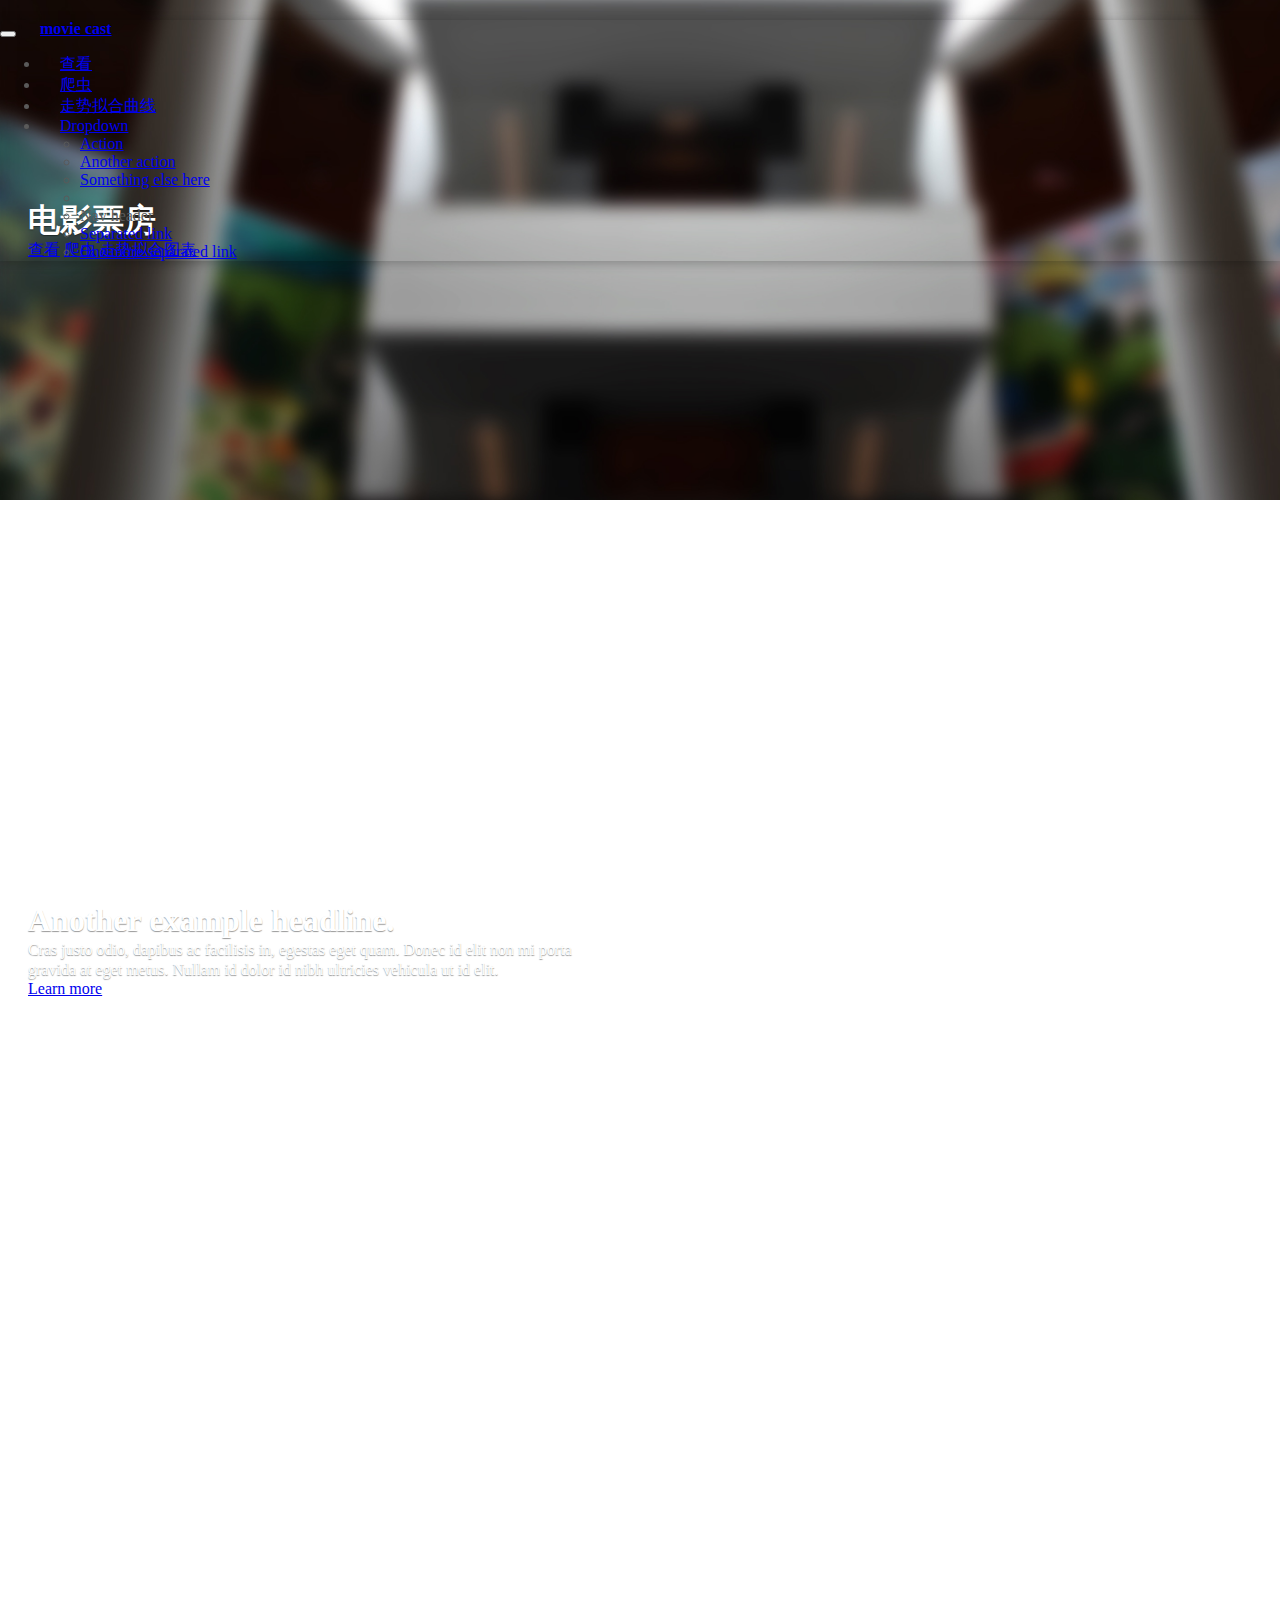
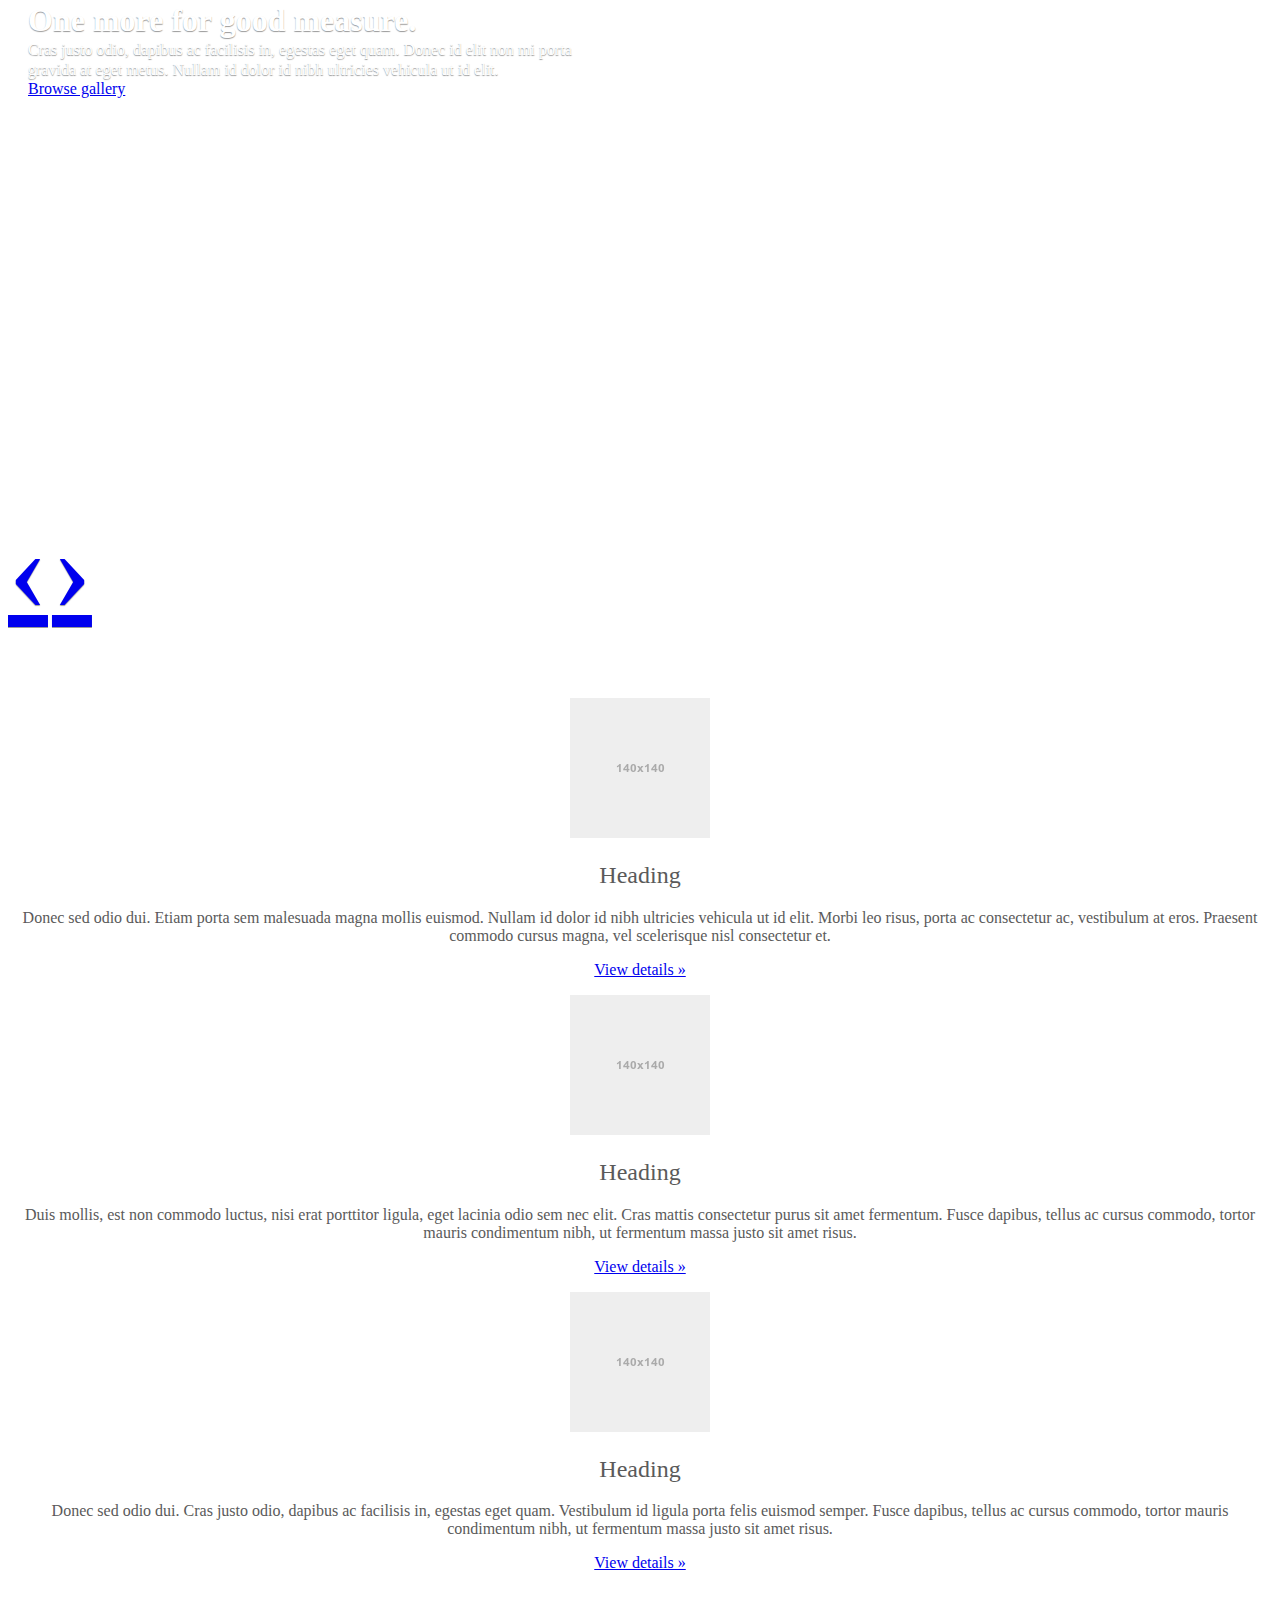
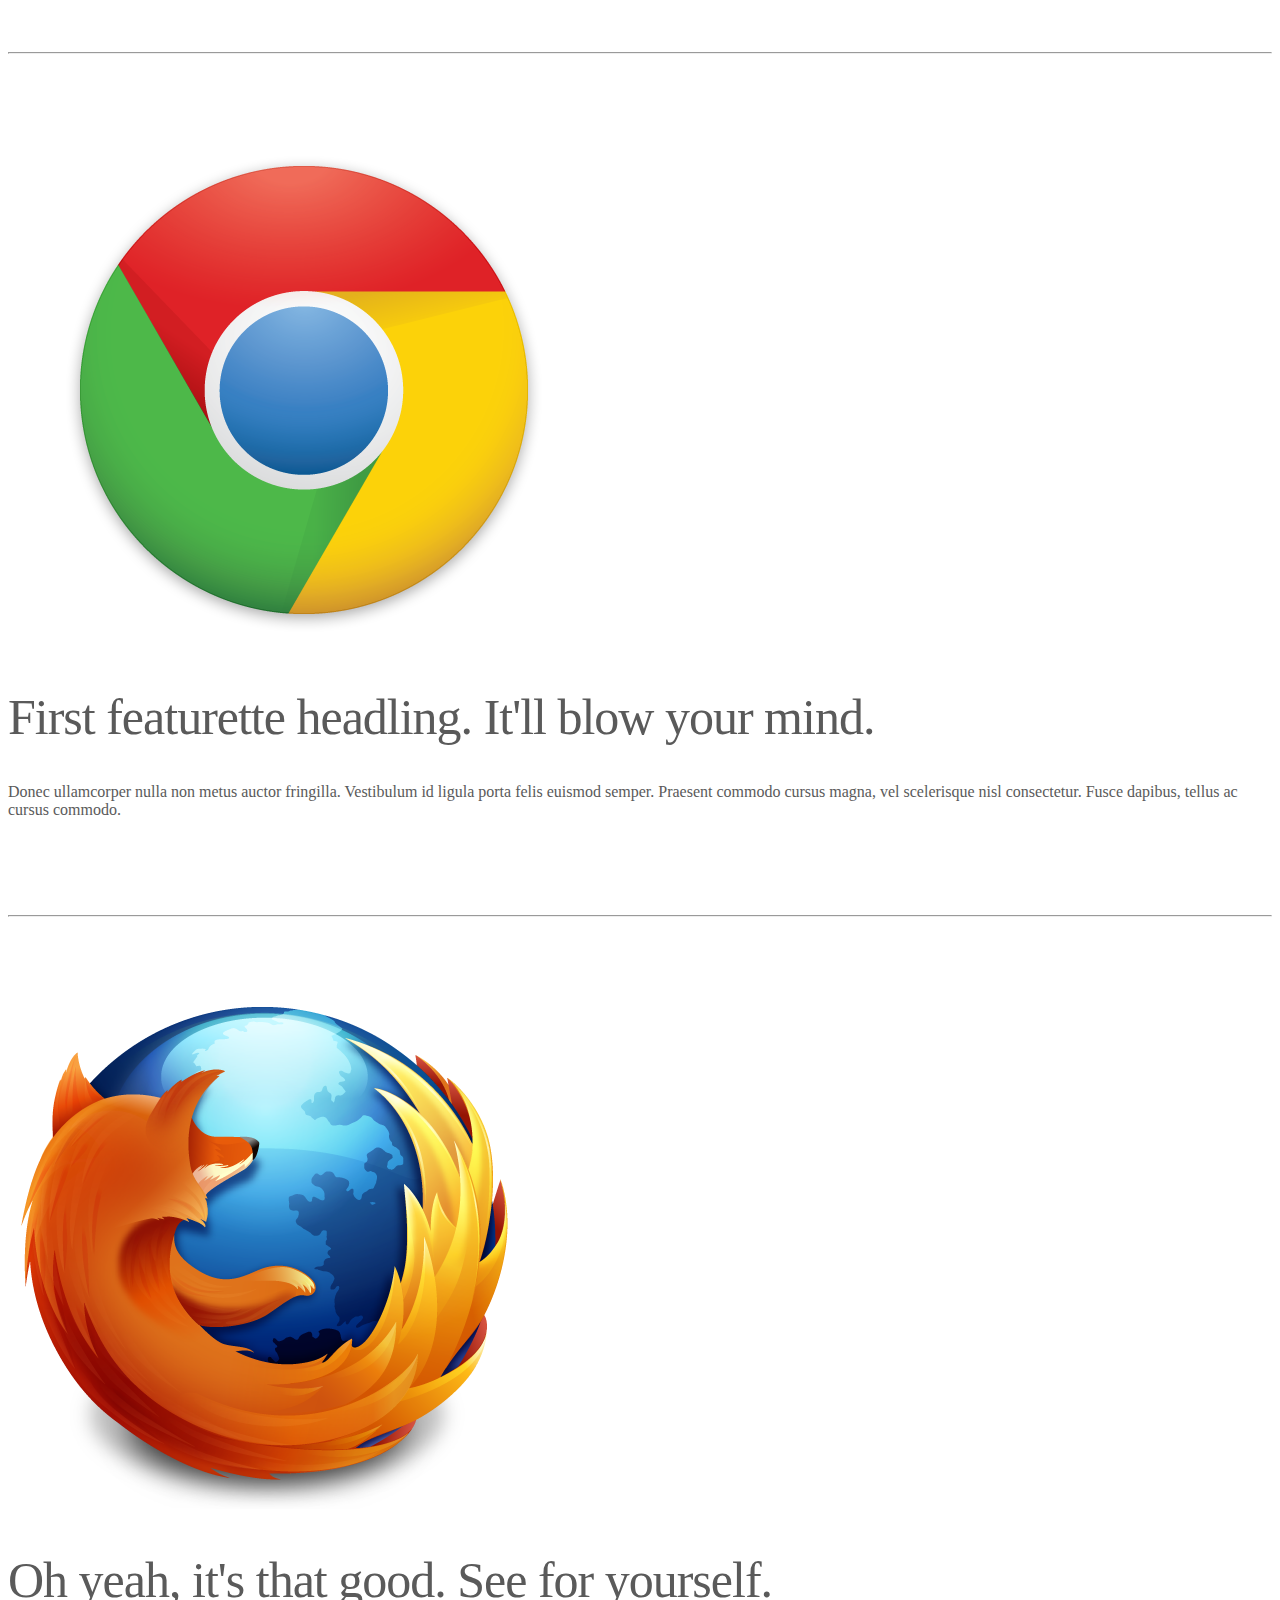
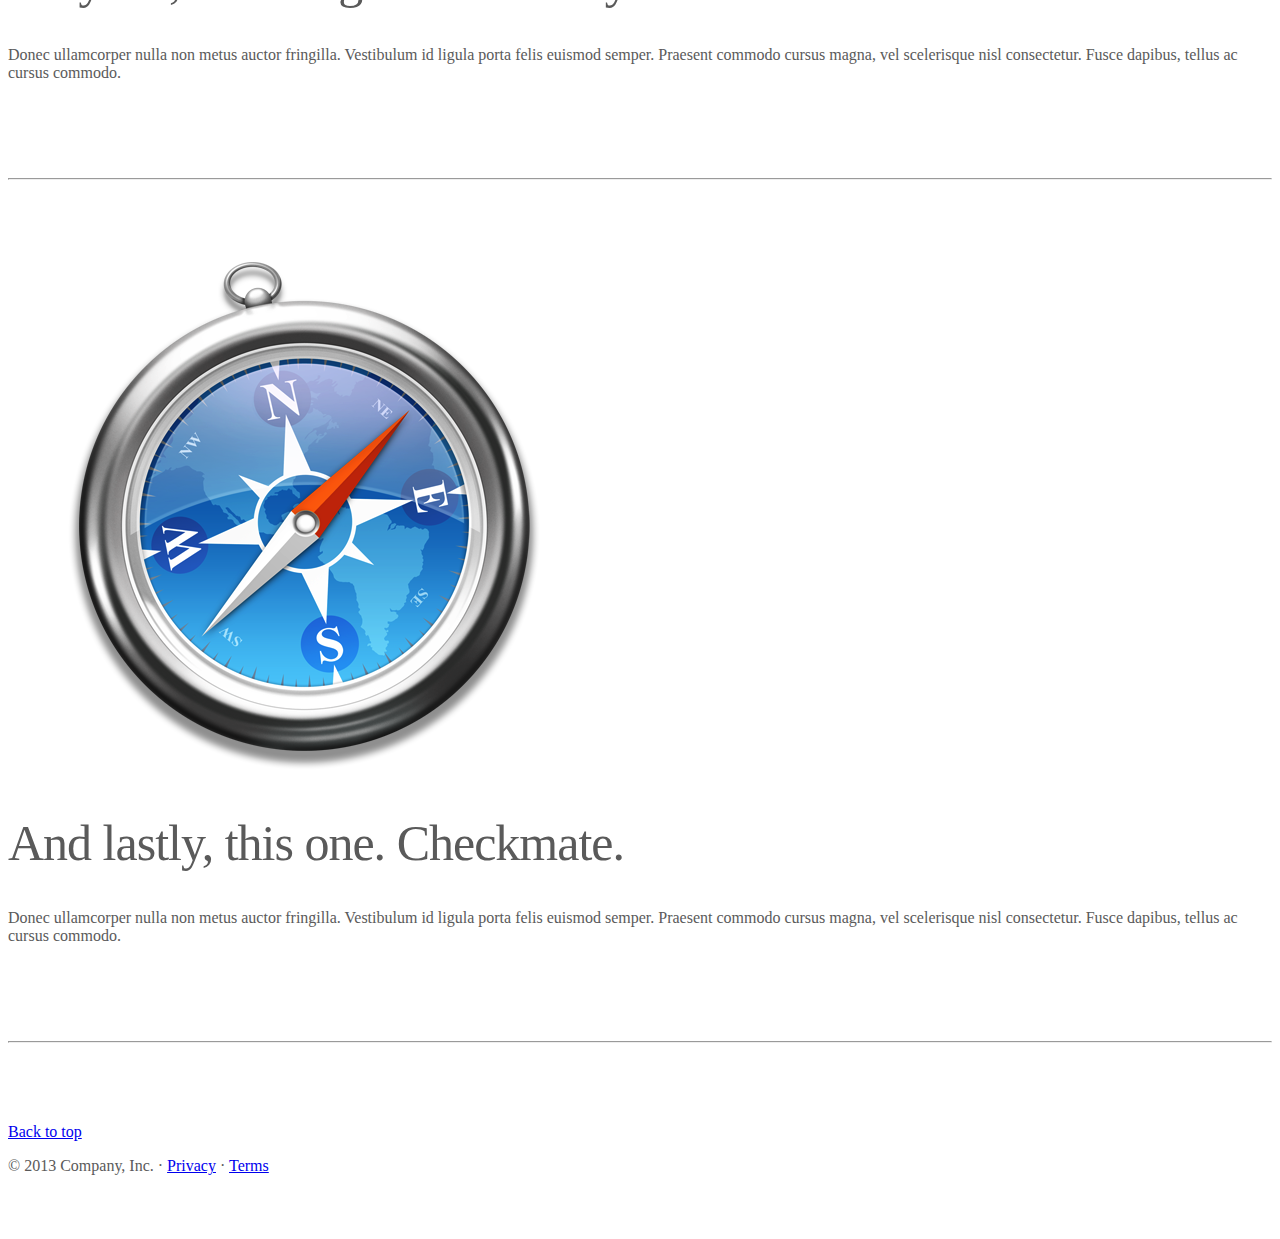
==== templates/cleantha.html @ e05d345c "cleantha" ====
<!DOCTYPE html>
<!-- saved from url=(0057)http://twitter.github.io/bootstrap/examples/carousel.html -->
<html lang="en"><head><meta http-equiv="Content-Type" content="text/html; charset=UTF-8">
    <meta charset="utf-8">
    <title>MovieCast</title>
    <meta name="viewport" content="width=device-width, initial-scale=1.0">
    <meta name="description" content="">
    <meta name="author" content="">

    <!-- Le styles -->
    <link href="http://twitter.github.io/bootstrap/assets/css/bootstrap.css" rel="stylesheet">
    <link href="http://twitter.github.io/bootstrap/assets/css/bootstrap-responsive.css" rel="stylesheet">

    <style>

    /* GLOBAL STYLES
    -------------------------------------------------- */
    /* Padding below the footer and lighter body text */

    body {
      padding-bottom: 40px;
      color: #5a5a5a;
    }



    /* CUSTOMIZE THE NAVBAR
    -------------------------------------------------- */

    /* Special class on .container surrounding .navbar, used for positioning it into place. */
    .navbar-wrapper {
      position: absolute;
      top: 0;
      left: 0;
      right: 0;
      z-index: 10;
      margin-top: 20px;
      margin-bottom: -90px; /* Negative margin to pull up carousel. 90px is roughly margins and height of navbar. */
    }
    .navbar-wrapper .navbar {

    }

    /* Remove border and change up box shadow for more contrast */
    .navbar .navbar-inner {
      border: 0;
      -webkit-box-shadow: 0 2px 10px rgba(0,0,0,.25);
         -moz-box-shadow: 0 2px 10px rgba(0,0,0,.25);
              box-shadow: 0 2px 10px rgba(0,0,0,.25);
    }

    /* Downsize the brand/project name a bit */
    .navbar .brand {
      padding: 14px 20px 16px; /* Increase vertical padding to match navbar links */
      font-size: 16px;
      font-weight: bold;
      text-shadow: 0 -1px 0 rgba(0,0,0,.5);
    }

    /* Navbar links: increase padding for taller navbar */
    .navbar .nav > li > a {
      padding: 15px 20px;
    }

    /* Offset the responsive button for proper vertical alignment */
    .navbar .btn-navbar {
      margin-top: 10px;
    }



    /* CUSTOMIZE THE CAROUSEL
    -------------------------------------------------- */

    /* Carousel base class */
    .carousel {
      margin-bottom: 60px;
    }

    .carousel .container {
      position: relative;
      z-index: 9;
    }

    .carousel-control {
      height: 80px;
      margin-top: 0;
      font-size: 120px;
      text-shadow: 0 1px 1px rgba(0,0,0,.4);
      background-color: transparent;
      border: 0;
      z-index: 10;
    }

    .carousel .item {
      height: 500px;
    }
    .carousel img {
      position: absolute;
      top: 0;
      left: 0;
      min-width: 100%;
      height: 500px;
    }

    .carousel-caption {
      background-color: transparent;
      position: static;
      max-width: 550px;
      padding: 0 20px;
      margin-top: 200px;
    }
    .carousel-caption h1,
    .carousel-caption .lead {
      margin: 0;
      line-height: 1.25;
      color: #fff;
      text-shadow: 0 1px 1px rgba(0,0,0,.4);
    }
    .carousel-caption .btn {
      margin-top: 10px;
    }



    /* MARKETING CONTENT
    -------------------------------------------------- */

    /* Center align the text within the three columns below the carousel */
    .marketing .span4 {
      text-align: center;
    }
    .marketing h2 {
      font-weight: normal;
    }
    .marketing .span4 p {
      margin-left: 10px;
      margin-right: 10px;
    }


    /* Featurettes
    ------------------------- */

    .featurette-divider {
      margin: 80px 0; /* Space out the Bootstrap <hr> more */
    }
    .featurette {
      padding-top: 120px; /* Vertically center images part 1: add padding above and below text. */
      overflow: hidden; /* Vertically center images part 2: clear their floats. */
    }
    .featurette-image {
      margin-top: -120px; /* Vertically center images part 3: negative margin up the image the same amount of the padding to center it. */
    }

    /* Give some space on the sides of the floated elements so text doesn't run right into it. */
    .featurette-image.pull-left {
      margin-right: 40px;
    }
    .featurette-image.pull-right {
      margin-left: 40px;
    }

    /* Thin out the marketing headings */
    .featurette-heading {
      font-size: 50px;
      font-weight: 300;
      line-height: 1;
      letter-spacing: -1px;
    }



    /* RESPONSIVE CSS
    -------------------------------------------------- */

    @media (max-width: 979px) {

      .container.navbar-wrapper {
        margin-bottom: 0;
        width: auto;
      }
      .navbar-inner {
        border-radius: 0;
        margin: -20px 0;
      }

      .carousel .item {
        height: 500px;
      }
      .carousel img {
        width: auto;
        height: 500px;
      }

      .featurette {
        height: auto;
        padding: 0;
      }
      .featurette-image.pull-left,
      .featurette-image.pull-right {
        display: block;
        float: none;
        max-width: 40%;
        margin: 0 auto 20px;
      }
    }


    @media (max-width: 767px) {

      .navbar-inner {
        margin: -20px;
      }

      .carousel {
        margin-left: -20px;
        margin-right: -20px;
      }
      .carousel .container {

      }
      .carousel .item {
        height: 300px;
      }
      .carousel img {
        height: 300px;
      }
      .carousel-caption {
        width: 65%;
        padding: 0 70px;
        margin-top: 100px;
      }
      .carousel-caption h1 {
        font-size: 30px;
      }
      .carousel-caption .lead,
      .carousel-caption .btn {
        font-size: 18px;
      }

      .marketing .span4 + .span4 {
        margin-top: 40px;
      }

      .featurette-heading {
        font-size: 30px;
      }
      .featurette .lead {
        font-size: 18px;
        line-height: 1.5;
      }

    }
    </style>

    <!-- HTML5 shim, for IE6-8 support of HTML5 elements -->
    <!--[if lt IE 9]>
      <script src="../assets/js/html5shiv.js"></script>
    <![endif]-->

    <!-- Fav and touch icons -->
    <link rel="apple-touch-icon-precomposed" sizes="144x144" href="http://twitter.github.io/bootstrap/assets/ico/apple-touch-icon-144-precomposed.png">
    <link rel="apple-touch-icon-precomposed" sizes="114x114" href="http://twitter.github.io/bootstrap/assets/ico/apple-touch-icon-114-precomposed.png">
      <link rel="apple-touch-icon-precomposed" sizes="72x72" href="http://twitter.github.io/bootstrap/assets/ico/apple-touch-icon-72-precomposed.png">
                    <link rel="apple-touch-icon-precomposed" href="http://twitter.github.io/bootstrap/assets/ico/apple-touch-icon-57-precomposed.png">
                                   <link rel="shortcut icon" href="http://twitter.github.io/bootstrap/assets/ico/favicon.png">
  <style id="holderjs-style" type="text/css">.holderjs-fluid {font-size:16px;font-weight:bold;text-align:center;font-family:sans-serif;margin:0}</style></head>

  <body>

    <!-- NAVBAR
    ================================================== -->

    <div class="navbar-wrapper">
      <!-- Wrap the .navbar in .container to center it within the absolutely positioned parent. -->
      <div class="container">

        <div class="navbar navbar-inverse">
          <div class="navbar-inner">
            <!-- Responsive Navbar Part 1: Button for triggering responsive navbar (not covered in tutorial). Include responsive CSS to utilize. -->
            <button type="button" class="btn btn-navbar" data-toggle="collapse" data-target=".nav-collapse">
              <span class="icon-bar"></span>
              <span class="icon-bar"></span>
              <span class="icon-bar"></span>
            </button>
            <!--<a class="brand" href="http://twitter.github.io/bootstrap/examples/carousel.html#">Project name</a>-->
              <a class="brand" href="/">movie cast</a>
            <!-- Responsive Navbar Part 2: Place all navbar contents you want collapsed withing .navbar-collapse.collapse. -->
            <div class="nav-collapse collapse">
              <ul class="nav">
                <!--<li class="active"><a href="http://twitter.github.io/bootstrap/examples/carousel.html#">Home</a></li>
                <li><a href="http://twitter.github.io/bootstrap/examples/carousel.html#about">About</a></li>
                <li><a href="http://twitter.github.io/bootstrap/examples/carousel.html#contact">Contact</a></li>-->
                <li class="active"><a href="/boxoffice">查看</a></li>
                <li><a href="/spider">爬虫</a></li>
                <li><a href="/diagram">走势拟合曲线</a></li>
                <!-- Read about Bootstrap dropdowns at http://twitter.github.com/bootstrap/javascript.html#dropdowns -->
                <li class="dropdown">
                  <a href="http://twitter.github.io/bootstrap/examples/carousel.html#" class="dropdown-toggle" data-toggle="dropdown">Dropdown <b class="caret"></b></a>
                  <ul class="dropdown-menu">
                    <li><a href="http://twitter.github.io/bootstrap/examples/carousel.html#">Action</a></li>
                    <li><a href="http://twitter.github.io/bootstrap/examples/carousel.html#">Another action</a></li>
                    <li><a href="http://twitter.github.io/bootstrap/examples/carousel.html#">Something else here</a></li>
                    <li class="divider"></li>
                    <li class="nav-header">Nav header</li>
                    <li><a href="http://twitter.github.io/bootstrap/examples/carousel.html#">Separated link</a></li>
                    <li><a href="http://twitter.github.io/bootstrap/examples/carousel.html#">One more separated link</a></li>
                  </ul>
                </li>
              </ul>
            </div><!--/.nav-collapse -->
          </div><!-- /.navbar-inner -->
        </div><!-- /.navbar -->

      </div> <!-- /.container -->
    </div><!-- /.navbar-wrapper -->



    <!-- Carousel
    ================================================== -->
    <div id="myCarousel" class="carousel slide">
      <div class="carousel-inner">
        <div class="item">
          <img src="/cleantha/slide-01.jpg" alt="">
          <div class="container">
            <div class="carousel-caption">
              <h1>电影票房</h1>
              <p class="lead"></p>
              <a class="btn btn-large btn-primary" href="/boxoffice">查看</a>
              <a class="btn btn-large btn-primary" href="/spider">爬虫</a>
              <a class="btn btn-large btn-primary" href="/diagram">走势拟合图表</a>
            </div>
          </div>
        </div>
        <div class="item active">
          <img src="/cleantha/slide-02.jpg" alt="">
          <div class="container">
            <div class="carousel-caption">
              <h1>Another example headline.</h1>
              <p class="lead">Cras justo odio, dapibus ac facilisis in, egestas eget quam. Donec id elit non mi porta gravida at eget metus. Nullam id dolor id nibh ultricies vehicula ut id elit.</p>
              <a class="btn btn-large btn-primary" href="http://twitter.github.io/bootstrap/examples/carousel.html#">Learn more</a>
            </div>
          </div>
        </div>
        <div class="item">
          <img src="/cleantha/slide-03.jpg" alt="">
          <div class="container">
            <div class="carousel-caption">
              <h1>One more for good measure.</h1>
              <p class="lead">Cras justo odio, dapibus ac facilisis in, egestas eget quam. Donec id elit non mi porta gravida at eget metus. Nullam id dolor id nibh ultricies vehicula ut id elit.</p>
              <a class="btn btn-large btn-primary" href="http://twitter.github.io/bootstrap/examples/carousel.html#">Browse gallery</a>
            </div>
          </div>
        </div>
      </div>
      <a class="left carousel-control" href="http://twitter.github.io/bootstrap/examples/carousel.html#myCarousel" data-slide="prev">‹</a>
      <a class="right carousel-control" href="http://twitter.github.io/bootstrap/examples/carousel.html#myCarousel" data-slide="next">›</a>
    </div><!-- /.carousel -->

    <!-- JiaThis Button BEGIN -->
    <div class="jiathis_style_32x32">
        <a class="jiathis_button_qzone"></a>
        <a class="jiathis_button_tsina"></a>
        <a class="jiathis_button_tqq"></a>
        <a class="jiathis_button_weixin"></a>
        <a class="jiathis_button_renren"></a>
        <a href="http://www.jiathis.com/share" class="jiathis jiathis_txt jtico jtico_jiathis" target="_blank"></a>
        <a class="jiathis_counter_style"></a>
    </div>
    <script type="text/javascript" src="http://v3.jiathis.com/code/jia.js?uid=1362107065171555" charset="utf-8"></script>
    <!-- JiaThis Button END -->

    <!-- Marketing messaging and featurettes
    ================================================== -->
    <!-- Wrap the rest of the page in another container to center all the content. -->

    <div class="container marketing">

      <!-- Three columns of text below the carousel -->
      <div class="row">
        <div class="span4">
          <img class="img-circle" data-src="holder.js/140x140" alt="140x140" style="width: 140px; height: 140px;" src="[data-uri]">
          <h2>Heading</h2>
          <p>Donec sed odio dui. Etiam porta sem malesuada magna mollis euismod. Nullam id dolor id nibh ultricies vehicula ut id elit. Morbi leo risus, porta ac consectetur ac, vestibulum at eros. Praesent commodo cursus magna, vel scelerisque nisl consectetur et.</p>
          <p><a class="btn" href="http://twitter.github.io/bootstrap/examples/carousel.html#">View details »</a></p>
        </div><!-- /.span4 -->
        <div class="span4">
          <img class="img-circle" data-src="holder.js/140x140" alt="140x140" style="width: 140px; height: 140px;" src="[data-uri]">
          <h2>Heading</h2>
          <p>Duis mollis, est non commodo luctus, nisi erat porttitor ligula, eget lacinia odio sem nec elit. Cras mattis consectetur purus sit amet fermentum. Fusce dapibus, tellus ac cursus commodo, tortor mauris condimentum nibh, ut fermentum massa justo sit amet risus.</p>
          <p><a class="btn" href="http://twitter.github.io/bootstrap/examples/carousel.html#">View details »</a></p>
        </div><!-- /.span4 -->
        <div class="span4">
          <img class="img-circle" data-src="holder.js/140x140" alt="140x140" style="width: 140px; height: 140px;" src="[data-uri]">
          <h2>Heading</h2>
          <p>Donec sed odio dui. Cras justo odio, dapibus ac facilisis in, egestas eget quam. Vestibulum id ligula porta felis euismod semper. Fusce dapibus, tellus ac cursus commodo, tortor mauris condimentum nibh, ut fermentum massa justo sit amet risus.</p>
          <p><a class="btn" href="http://twitter.github.io/bootstrap/examples/carousel.html#">View details »</a></p>
        </div><!-- /.span4 -->
      </div><!-- /.row -->


      <!-- START THE FEATURETTES -->

      <hr class="featurette-divider">

      <div class="featurette">
        <img class="featurette-image pull-right" src="/cleantha/browser-icon-chrome.png">
        <h2 class="featurette-heading">First featurette headling. <span class="muted">It'll blow your mind.</span></h2>
        <p class="lead">Donec ullamcorper nulla non metus auctor fringilla. Vestibulum id ligula porta felis euismod semper. Praesent commodo cursus magna, vel scelerisque nisl consectetur. Fusce dapibus, tellus ac cursus commodo.</p>
      </div>

      <hr class="featurette-divider">

      <div class="featurette">
        <img class="featurette-image pull-left" src="/cleantha/browser-icon-firefox.png">
        <h2 class="featurette-heading">Oh yeah, it's that good. <span class="muted">See for yourself.</span></h2>
        <p class="lead">Donec ullamcorper nulla non metus auctor fringilla. Vestibulum id ligula porta felis euismod semper. Praesent commodo cursus magna, vel scelerisque nisl consectetur. Fusce dapibus, tellus ac cursus commodo.</p>
      </div>

      <hr class="featurette-divider">

      <div class="featurette">
        <img class="featurette-image pull-right" src="/cleantha/browser-icon-safari.png">
        <h2 class="featurette-heading">And lastly, this one. <span class="muted">Checkmate.</span></h2>
        <p class="lead">Donec ullamcorper nulla non metus auctor fringilla. Vestibulum id ligula porta felis euismod semper. Praesent commodo cursus magna, vel scelerisque nisl consectetur. Fusce dapibus, tellus ac cursus commodo.</p>
      </div>

      <hr class="featurette-divider">

      <!-- /END THE FEATURETTES -->

      <!-- FOOTER -->
      <footer>
        <p class="pull-right"><a href="http://twitter.github.io/bootstrap/examples/carousel.html#">Back to top</a></p>
        <p>© 2013 Company, Inc. · <a href="http://twitter.github.io/bootstrap/examples/carousel.html#">Privacy</a> · <a href="http://twitter.github.io/bootstrap/examples/carousel.html#">Terms</a></p>
      </footer>

    </div><!-- /.container -->



    <!-- Le javascript
    ================================================== -->
    <!-- Placed at the end of the document so the pages load faster -->
    <script src="/cleantha/jquery.js"></script>
    <script src="/cleantha/bootstrap-transition.js"></script>
    <script src="/cleantha/bootstrap-alert.js"></script>
    <script src="/cleantha/bootstrap-modal.js"></script>
    <script src="/cleantha/bootstrap-dropdown.js"></script>
    <script src="/cleantha/bootstrap-scrollspy.js"></script>
    <script src="/cleantha/bootstrap-tab.js"></script>
    <script src="/cleantha/bootstrap-tooltip.js"></script>
    <script src="/cleantha/bootstrap-popover.js"></script>
    <script src="/cleantha/bootstrap-button.js"></script>
    <script src="/cleantha/bootstrap-collapse.js"></script>
    <script src="/cleantha/bootstrap-carousel.js"></script>
    <script src="/cleantha/bootstrap-typeahead.js"></script>
    <script>
      !function ($) {
        $(function(){
          // carousel demo
          $('#myCarousel').carousel()
        })
      }(window.jQuery)
    </script>
    <script src="/cleantha/holder.js"></script>

</body></html>
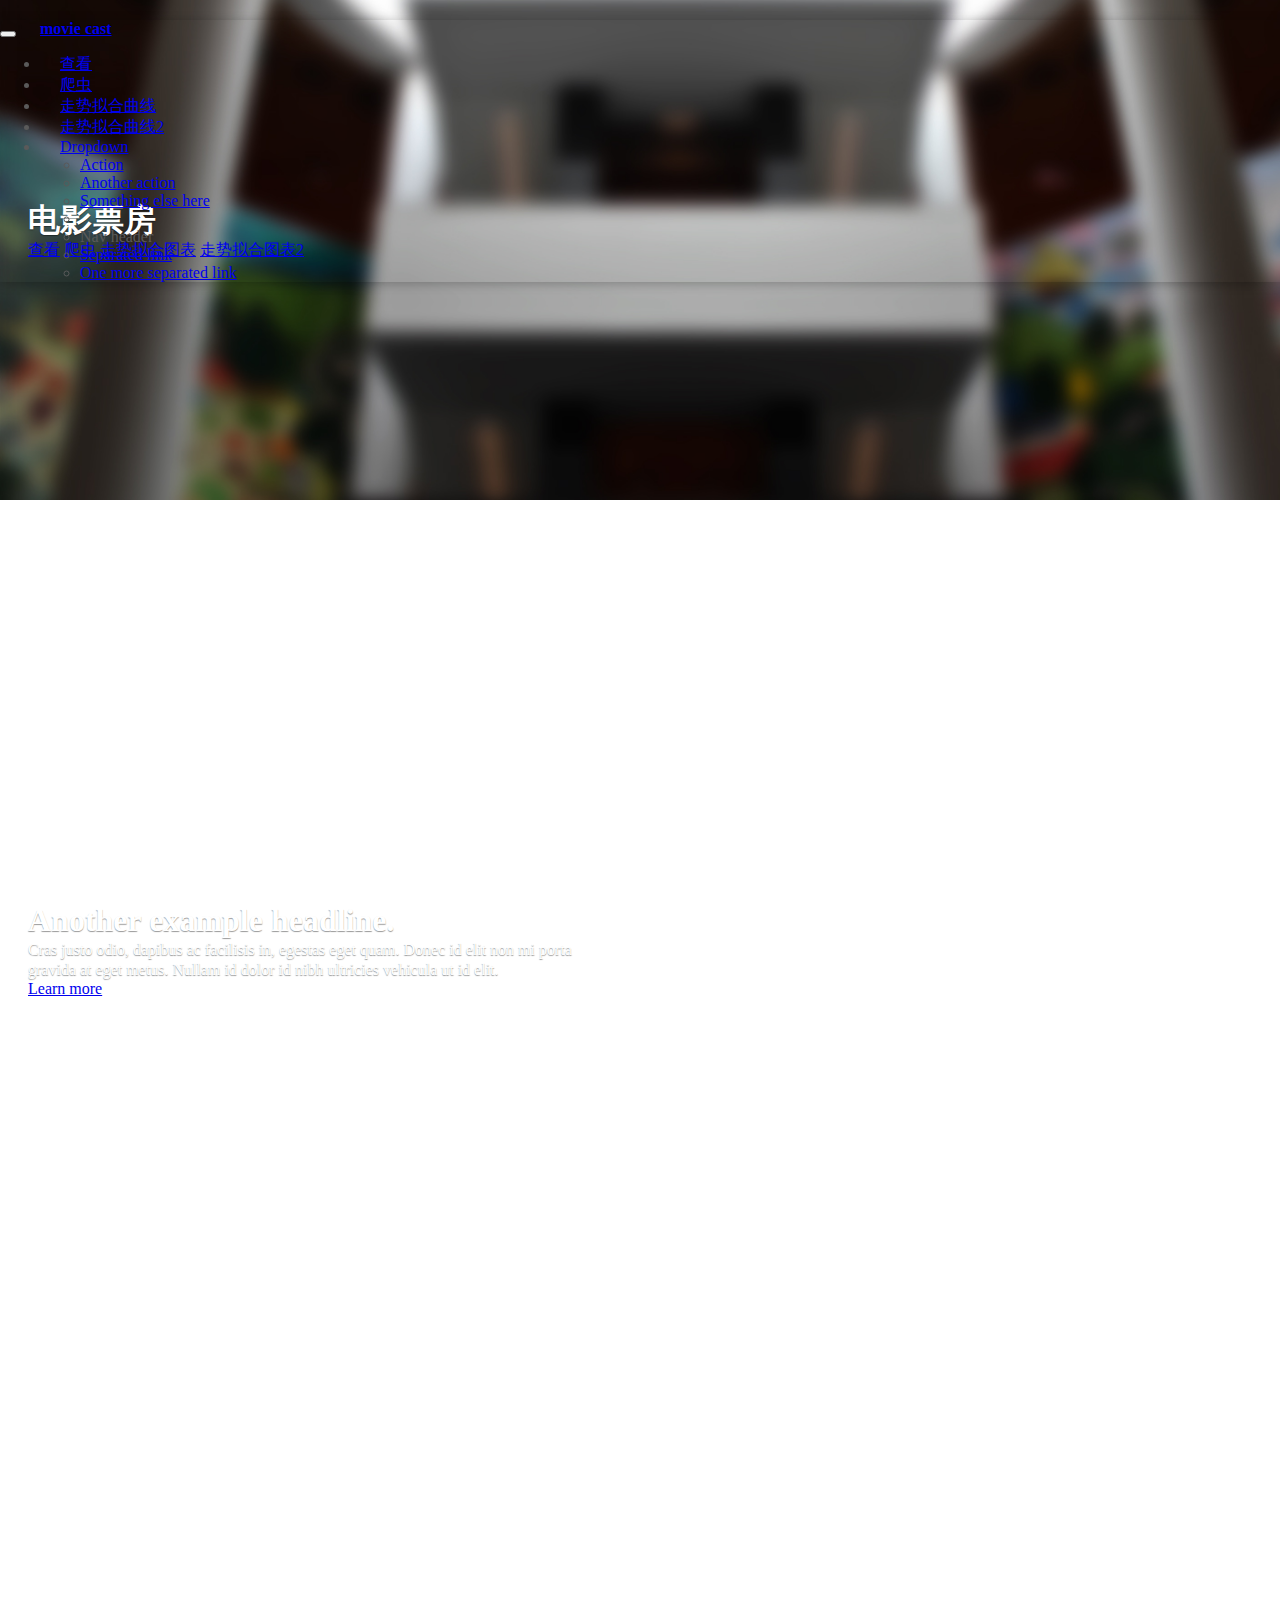
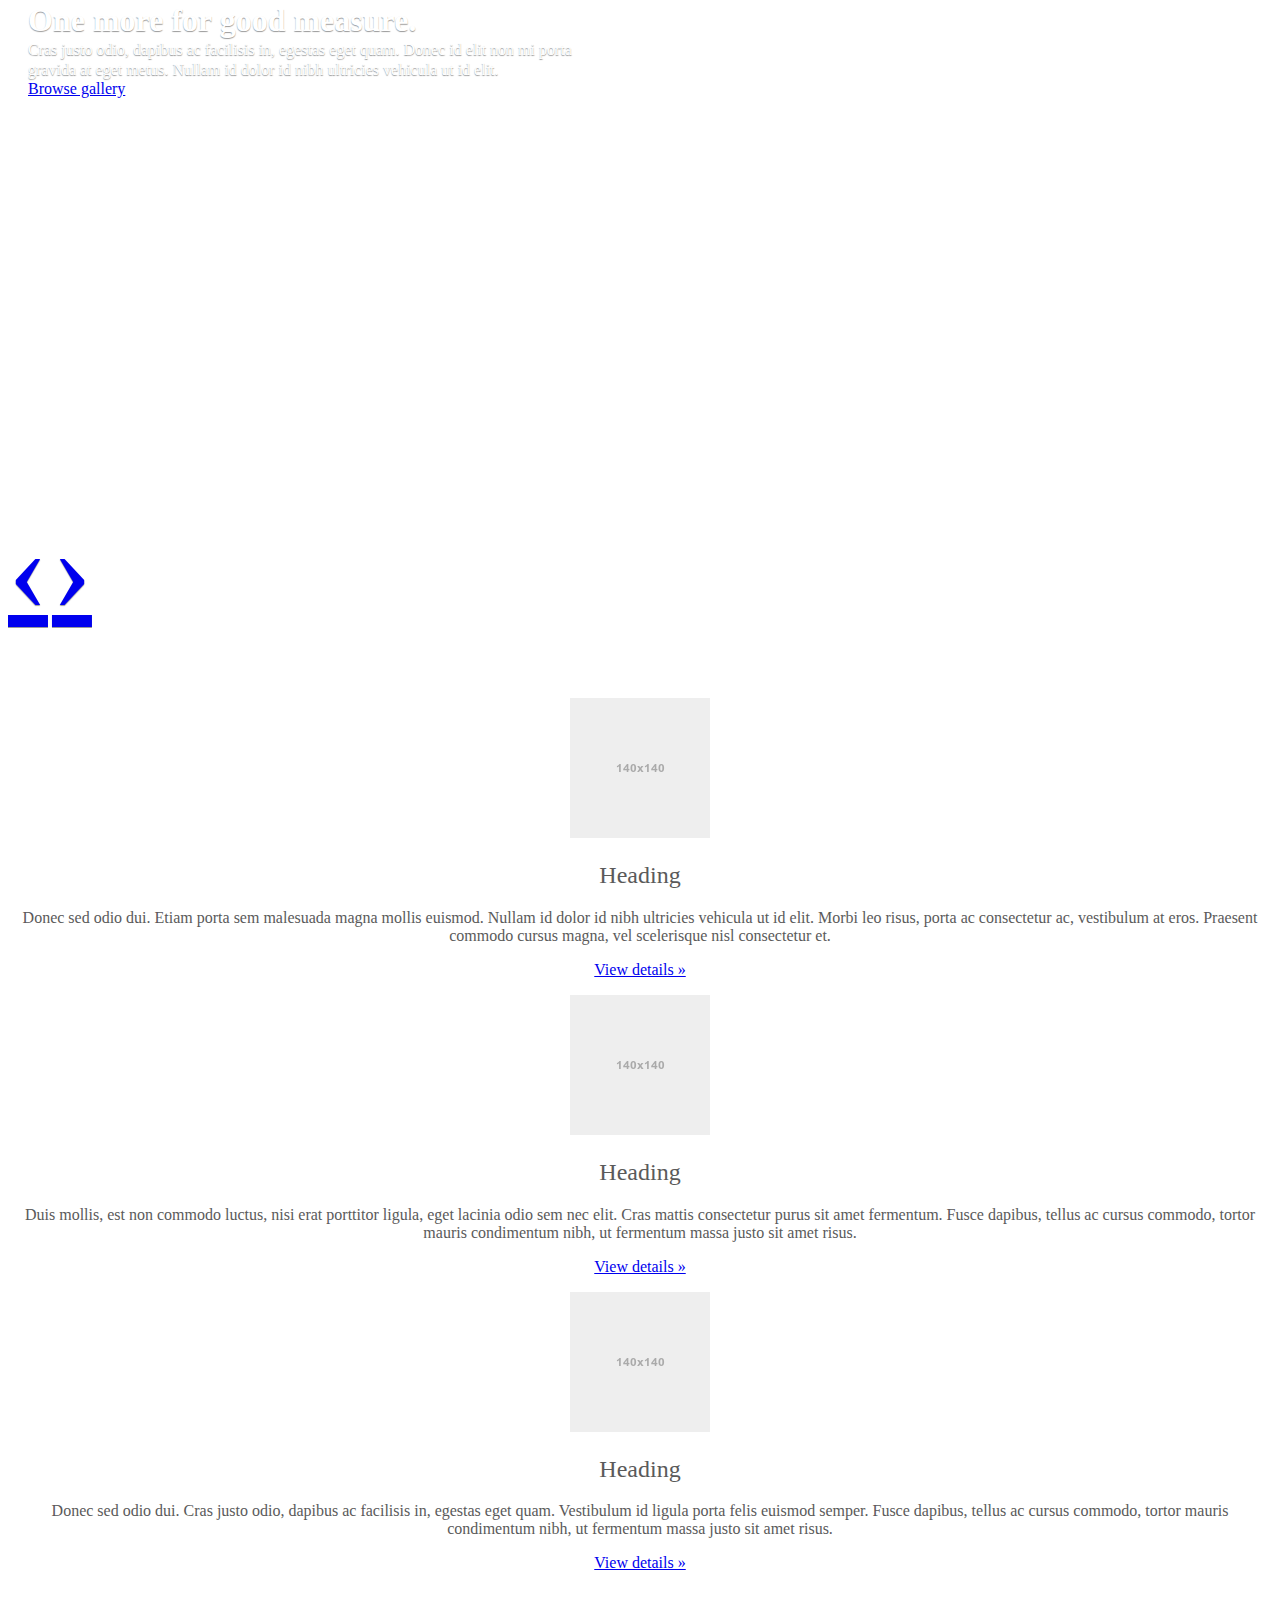
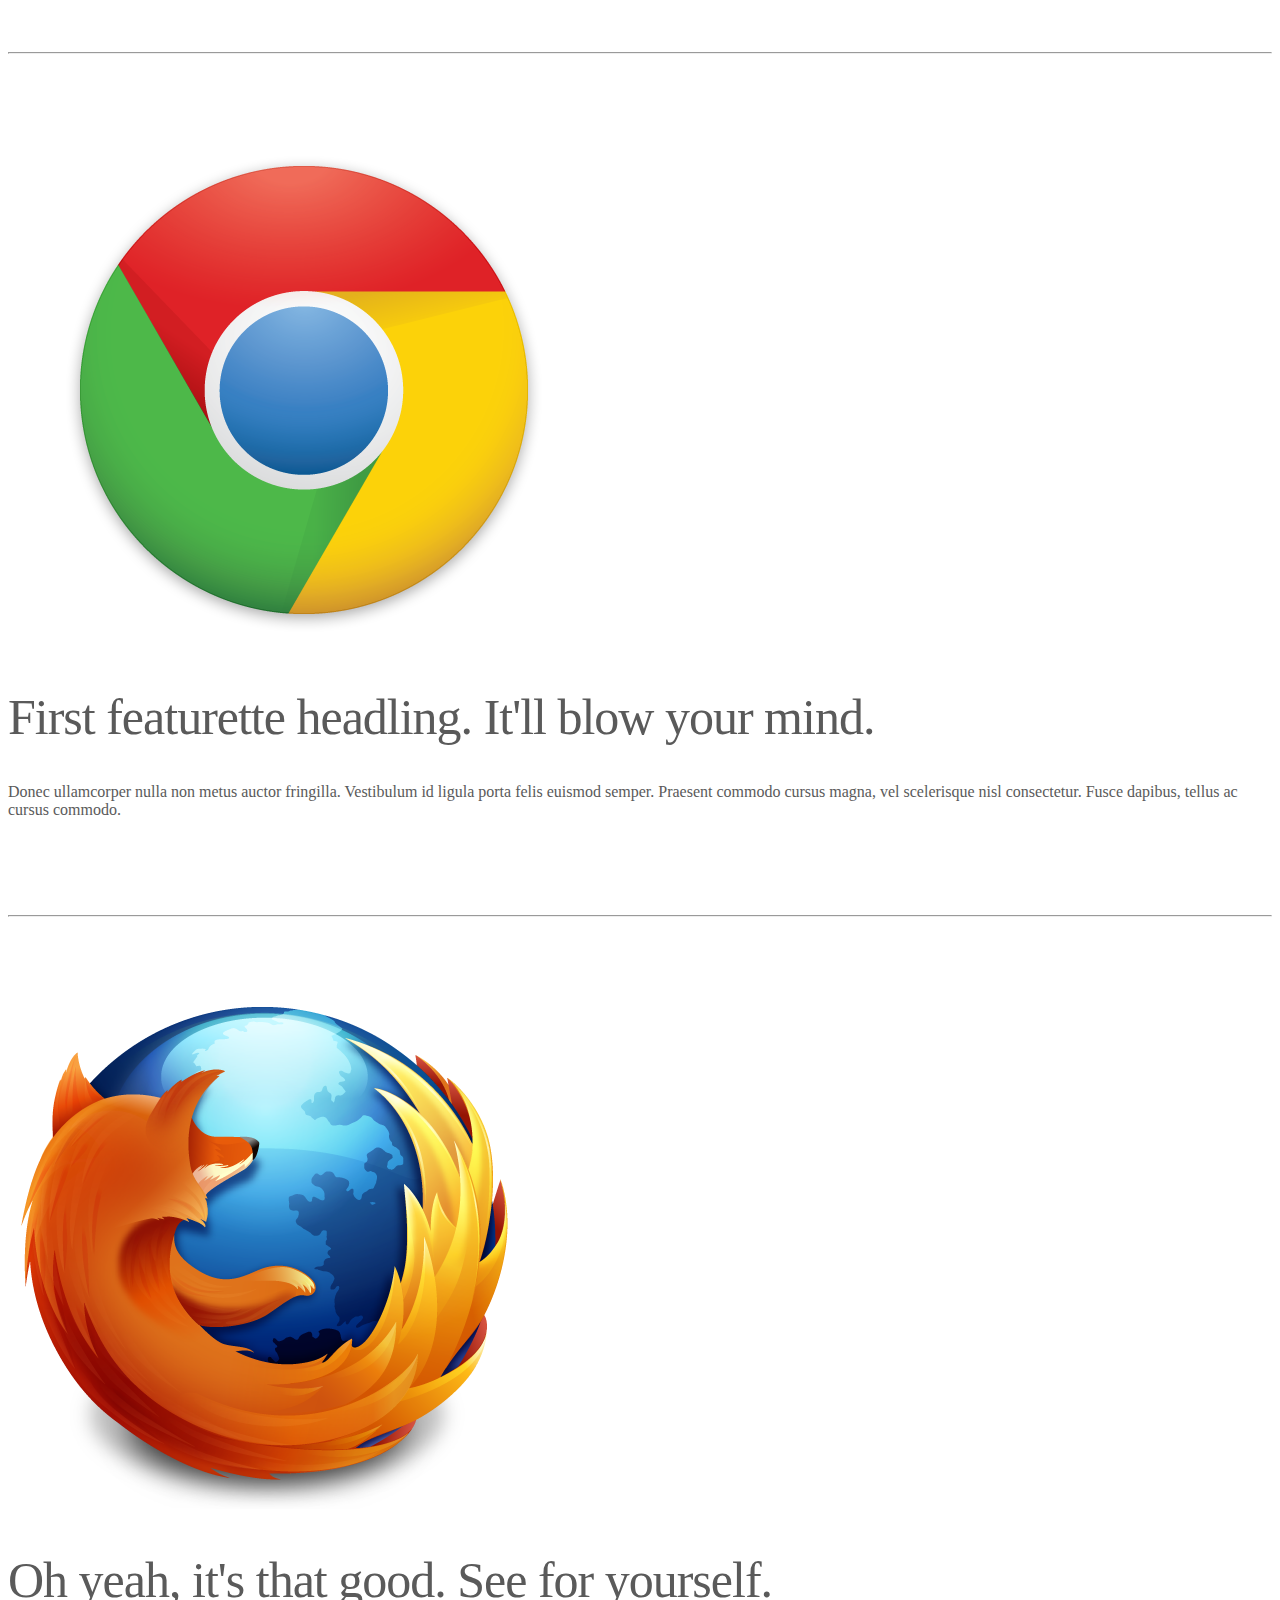
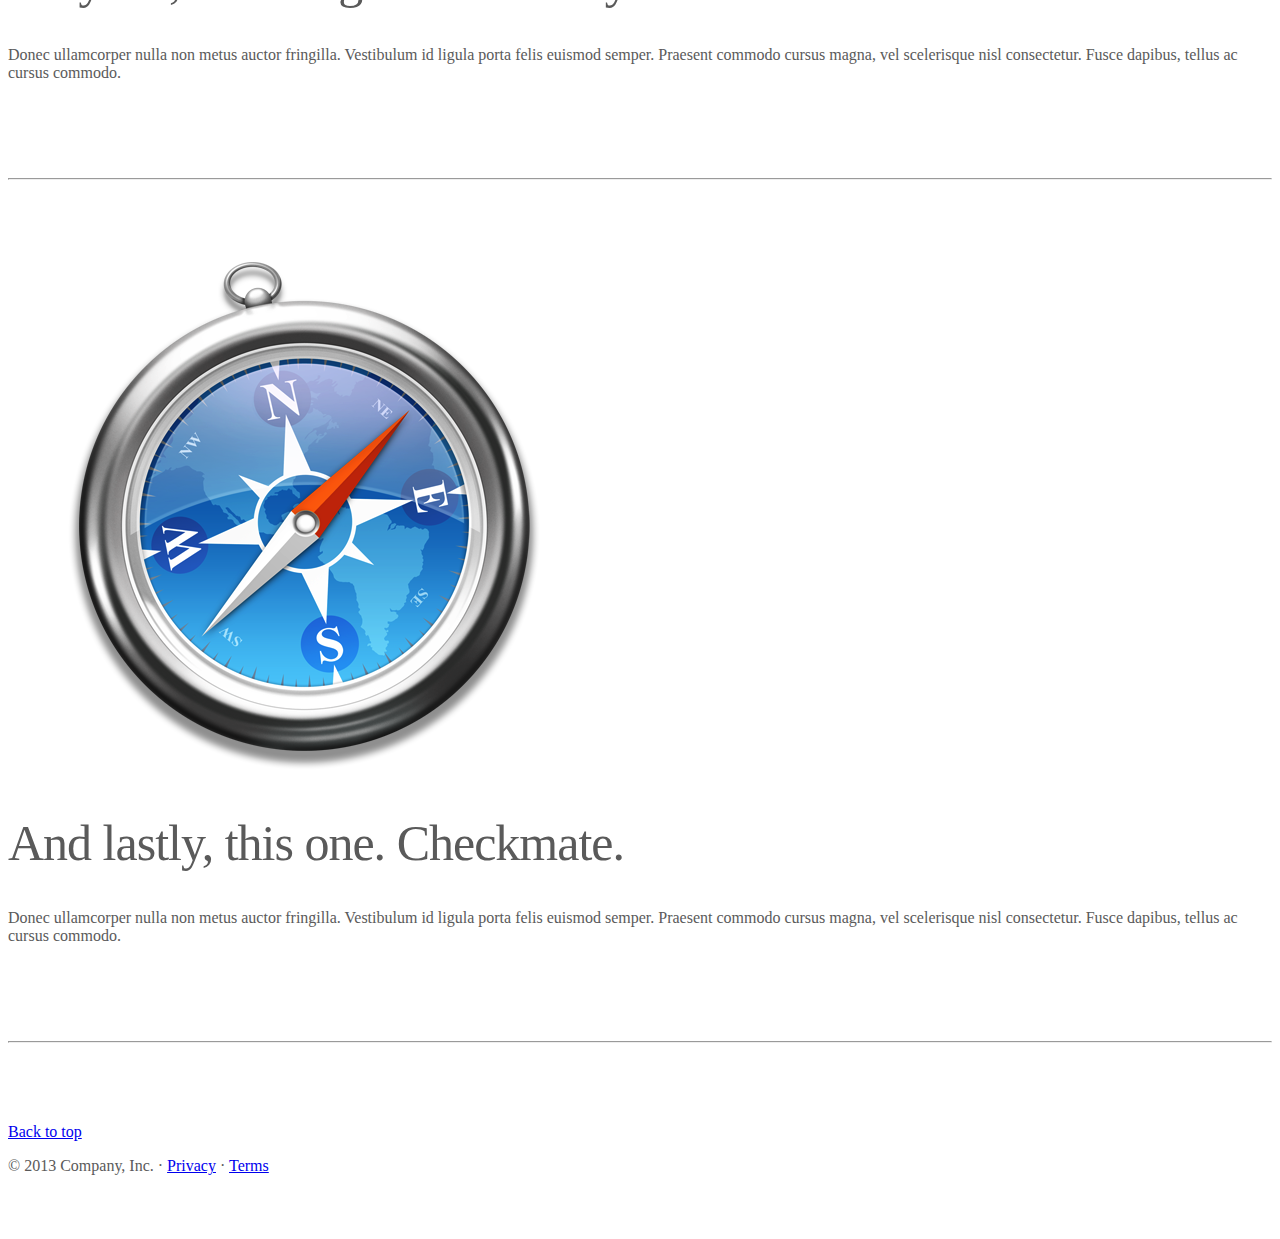
==== commit 7efa7b0a: "ccc" ====
--- a/templates/cleantha.html
+++ b/templates/cleantha.html
@@ -295,7 +295,8 @@
                 <li class="active"><a href="/boxoffice">查看</a></li>
                 <li><a href="/spider">爬虫</a></li>
                 <li><a href="/diagram">走势拟合曲线</a></li>
-                <!-- Read about Bootstrap dropdowns at http://twitter.github.com/bootstrap/javascript.html#dropdowns -->
+                <li><a href="/showdiagram">走势拟合曲线2</a></li>
+                                <!-- Read about Bootstrap dropdowns at http://twitter.github.com/bootstrap/javascript.html#dropdowns -->
                 <li class="dropdown">
                   <a href="http://twitter.github.io/bootstrap/examples/carousel.html#" class="dropdown-toggle" data-toggle="dropdown">Dropdown <b class="caret"></b></a>
                   <ul class="dropdown-menu">
@@ -331,6 +332,7 @@
               <a class="btn btn-large btn-primary" href="/boxoffice">查看</a>
               <a class="btn btn-large btn-primary" href="/spider">爬虫</a>
               <a class="btn btn-large btn-primary" href="/diagram">走势拟合图表</a>
+              <a class="btn btn-large btn-primary" href="/showdiagram">走势拟合图表2</a>
             </div>
           </div>
         </div>
